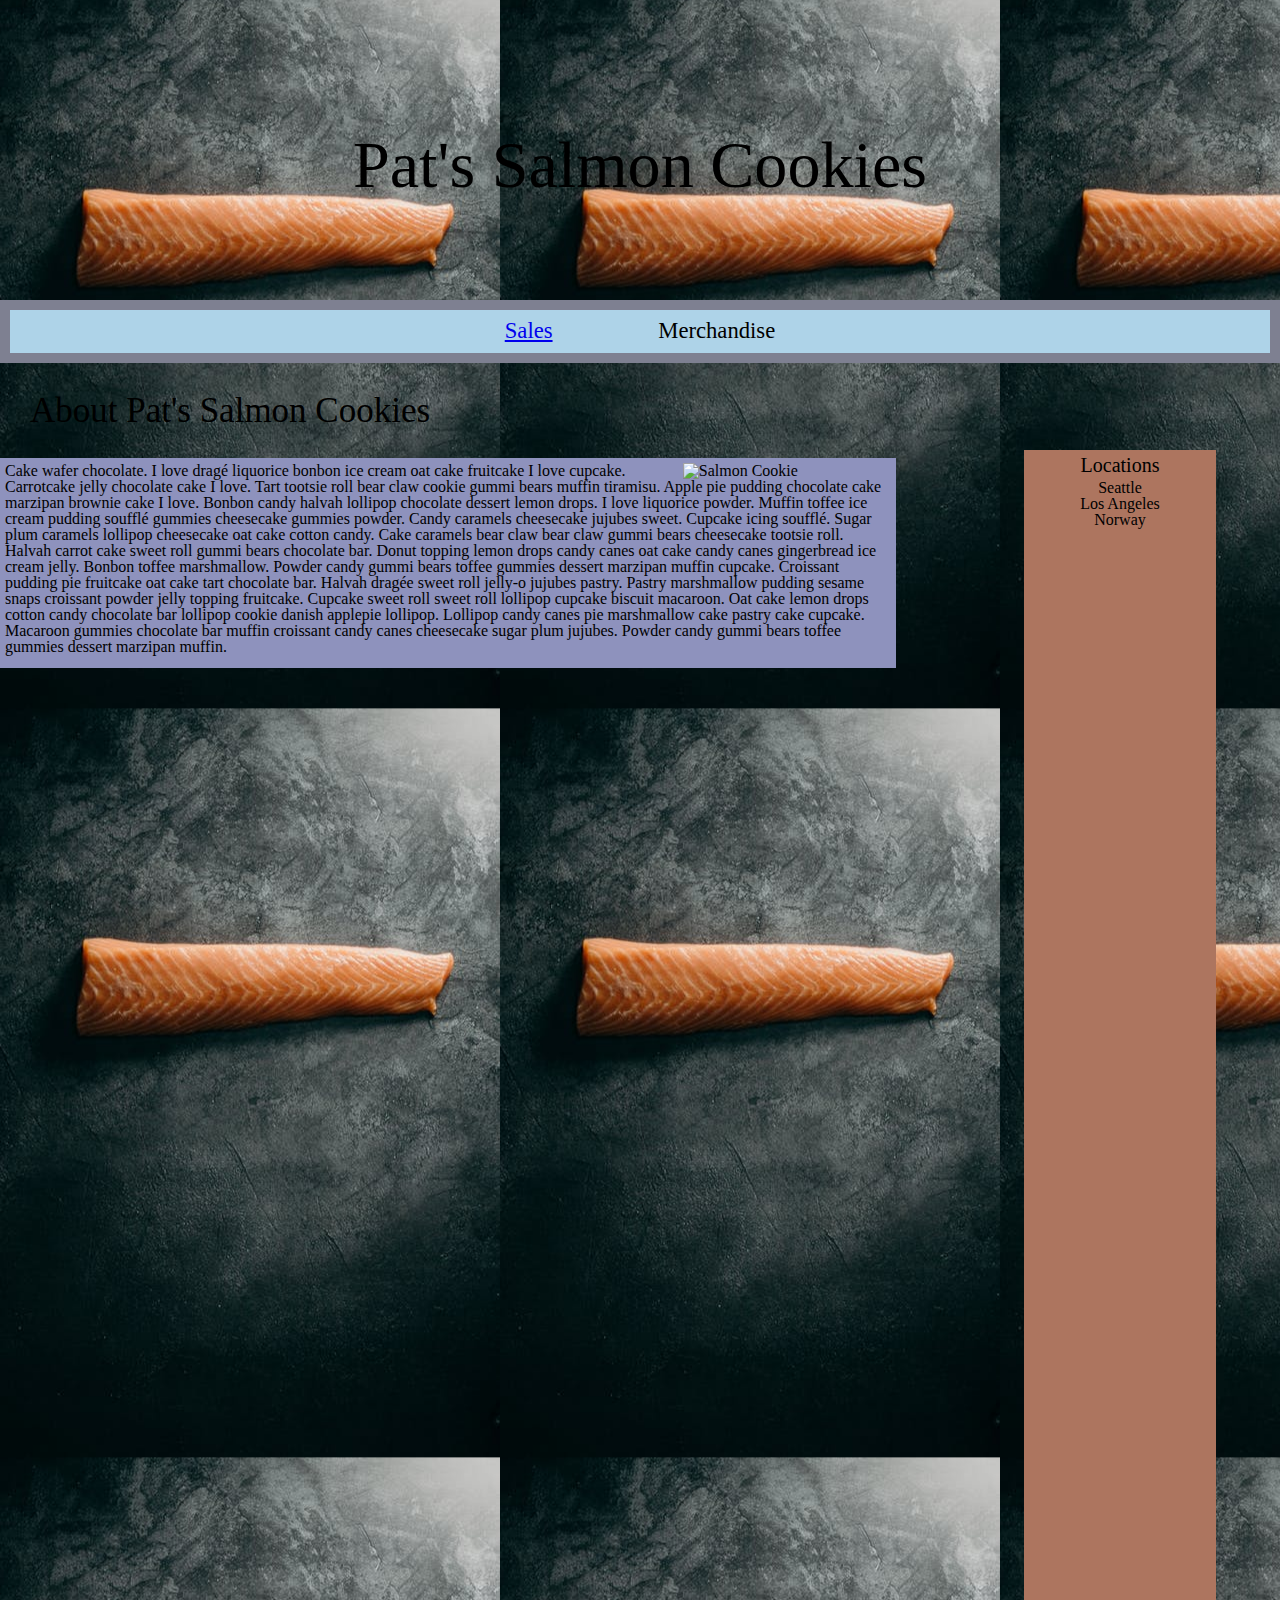
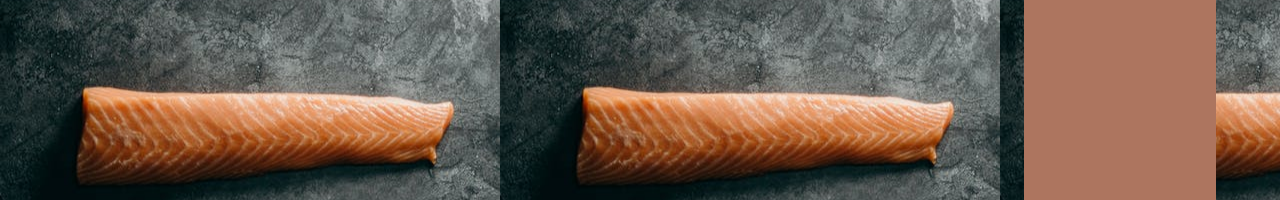
==== index.html @ 3f2a1ced "test" ====
<!DOCTYPE html>
<html>
    <head>
        <link rel="stylesheet" href="css/reset.css">
        <link rel="stylesheet" href="css/style.css">
        <title>Pat's Salmon Cookies</title>
    </head>
    <body>
        <header>
            <section id="background-header" >
                <h1>Pat's Salmon Cookies</h1>
            </section>
            <nav>
                <ul>
                    <li id="center">
                        <a href="sales.html">Sales</a>
                    </li>
                    <li id="center">
                        Merchandise
                    </li>
                </ul>
            </nav>
        </header>
        <body id="body-background">
            <h2>About Pat's Salmon Cookies</h2>
            <p1>    
            <section id="p1text">
                <img src="./imgs/salmon6.jpg" alt="Salmon Cookie" title="Salmon Cookie" width="23.5%" style="float: right;">
                Cake wafer chocolate. I love dragé liquorice bonbon ice cream oat cake fruitcake I love cupcake. Carrotcake jelly chocolate cake I love. Tart tootsie roll bear claw cookie gummi bears muffin tiramisu. Apple pie pudding chocolate cake marzipan brownie cake I love. Bonbon candy halvah lollipop chocolate dessert lemon drops. I love liquorice powder. Muffin toffee ice cream pudding soufflé gummies cheesecake gummies powder. Candy caramels cheesecake jujubes sweet. Cupcake icing soufflé. Sugar plum caramels lollipop cheesecake oat cake cotton candy. Cake caramels bear claw bear claw gummi bears cheesecake tootsie roll. Halvah carrot cake sweet roll gummi bears chocolate bar. Donut topping lemon drops candy canes oat cake candy canes gingerbread ice cream jelly. Bonbon toffee marshmallow. Powder candy gummi bears toffee gummies dessert marzipan muffin cupcake. Croissant pudding pie fruitcake oat cake tart chocolate bar. Halvah dragée sweet roll jelly-o jujubes pastry. Pastry marshmallow pudding sesame snaps croissant powder jelly topping fruitcake. Cupcake sweet roll sweet roll lollipop cupcake biscuit macaroon. Oat cake lemon drops cotton candy chocolate bar lollipop cookie danish applepie lollipop. Lollipop candy canes pie marshmallow cake pastry cake cupcake. Macaroon gummies chocolate bar muffin croissant candy canes cheesecake sugar plum jujubes. Powder candy gummi bears toffee gummies dessert marzipan muffin.
            </section>
            </p1>
            <section id="locations">
                <h3>Locations</h3>
                <ul>
                    <li>Seattle</li>
                    <li>Los Angeles</li>
                    <li>Norway</li>
                </ul>
            </section>
        </body>
        <footer></footer>  
    </body>
</html>
---- css/style.css ----
#background-header {
    background-image: url('../imgs/salmon7.png'), url('../imgs/background.jpeg');
    background-repeat: no-repeat, repeat;
    background-position: center, center;
    height: 300px;
}

h1 {
    text-align: center;
    font-size: 1.75cm;
    line-height: 500%;
}

#body-background {
    background-image: url('../imgs/background2.jpeg');
    background-position: left;
}

#center {
    display: inline;
    padding: 50px;
}

nav {
    font-size: .60cm;
    background-color: #AED3E8;
    text-align: center;
    padding: 10px;
    border: #7E8091 solid 10px;
}

p1 {
    height: 200px;
    background-color: #8E92BD;
    text-align: left;
    float: left;
    margin-right: 30%;
    padding: 5px;
}

h2 {
    display: inline-block;
    font-size: 35px;
    padding: 5px;
    background-size: cover;
    margin: 25px;
}

#locations {
    position: absolute;
    background-color: #AD755F;
    top: 50%;
    left: 80%;
    width: 15%;
    height: 150%;
    text-align: center;
}

h3 {
    display: inline-block;
    font-size: 20px;
    padding: 5px;
}
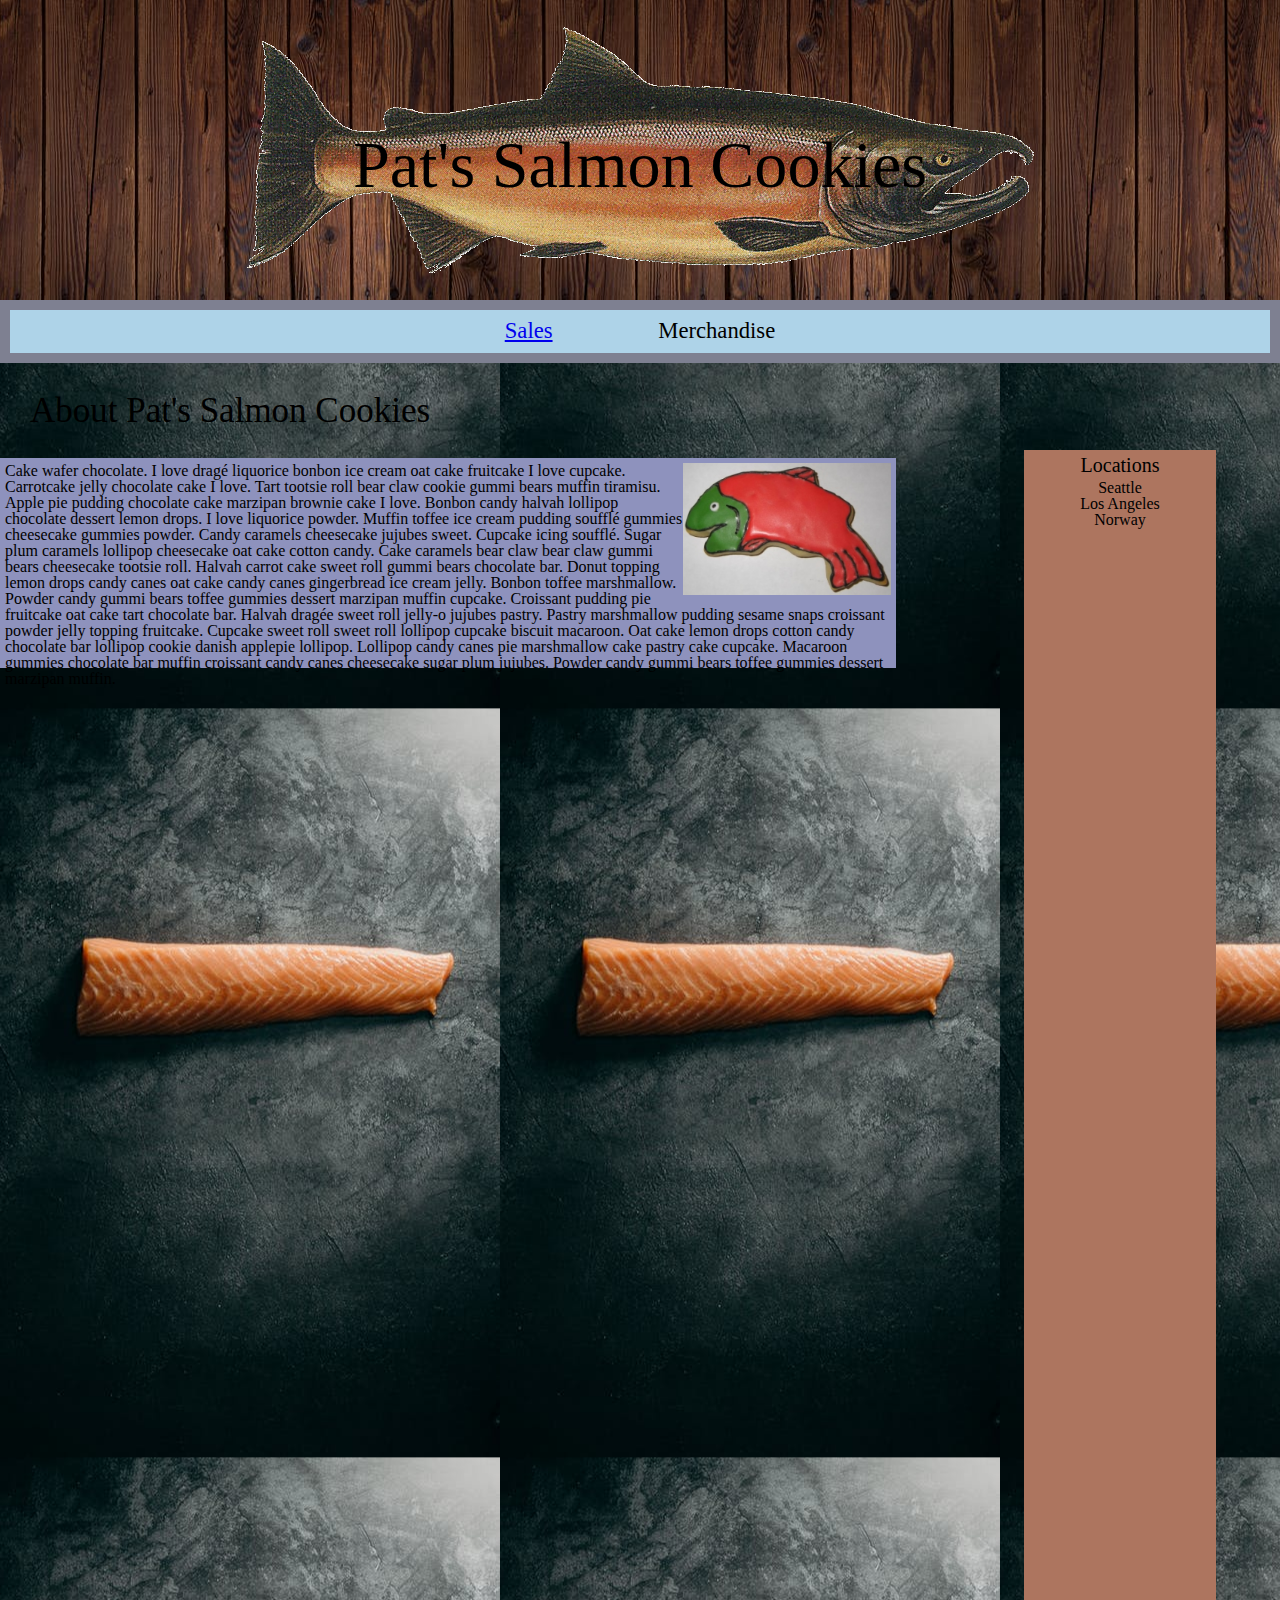
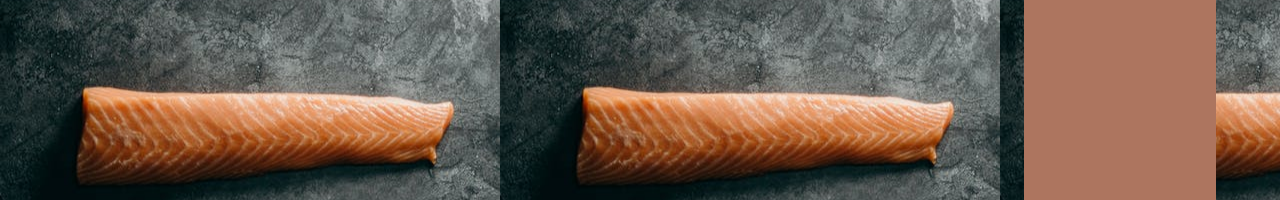
==== commit 2d58d954: "changed imgs to img" ====
--- a/index.html
+++ b/index.html
@@ -25,7 +25,7 @@
             <h2>About Pat's Salmon Cookies</h2>
             <p1>    
             <section id="p1text">
-                <img src="./imgs/salmon6.jpg" alt="Salmon Cookie" title="Salmon Cookie" width="23.5%" style="float: right;">
+                <img src="./img/salmon6.jpg" alt="Salmon Cookie" title="Salmon Cookie" width="23.5%" style="float: right;">
                 Cake wafer chocolate. I love dragé liquorice bonbon ice cream oat cake fruitcake I love cupcake. Carrotcake jelly chocolate cake I love. Tart tootsie roll bear claw cookie gummi bears muffin tiramisu. Apple pie pudding chocolate cake marzipan brownie cake I love. Bonbon candy halvah lollipop chocolate dessert lemon drops. I love liquorice powder. Muffin toffee ice cream pudding soufflé gummies cheesecake gummies powder. Candy caramels cheesecake jujubes sweet. Cupcake icing soufflé. Sugar plum caramels lollipop cheesecake oat cake cotton candy. Cake caramels bear claw bear claw gummi bears cheesecake tootsie roll. Halvah carrot cake sweet roll gummi bears chocolate bar. Donut topping lemon drops candy canes oat cake candy canes gingerbread ice cream jelly. Bonbon toffee marshmallow. Powder candy gummi bears toffee gummies dessert marzipan muffin cupcake. Croissant pudding pie fruitcake oat cake tart chocolate bar. Halvah dragée sweet roll jelly-o jujubes pastry. Pastry marshmallow pudding sesame snaps croissant powder jelly topping fruitcake. Cupcake sweet roll sweet roll lollipop cupcake biscuit macaroon. Oat cake lemon drops cotton candy chocolate bar lollipop cookie danish applepie lollipop. Lollipop candy canes pie marshmallow cake pastry cake cupcake. Macaroon gummies chocolate bar muffin croissant candy canes cheesecake sugar plum jujubes. Powder candy gummi bears toffee gummies dessert marzipan muffin.
             </section>
             </p1>
--- a/css/style.css
+++ b/css/style.css
@@ -1,5 +1,5 @@
 #background-header {
-    background-image: url('../imgs/salmon7.png'), url('../imgs/background.jpeg');
+    background-image: url('../img/salmon7.png'), url('../img/background.jpeg');
     background-repeat: no-repeat, repeat;
     background-position: center, center;
     height: 300px;
@@ -12,7 +12,7 @@
 }
 
 #body-background {
-    background-image: url('../imgs/background2.jpeg');
+    background-image: url('../img/background2.jpeg');
     background-position: left;
 }
 
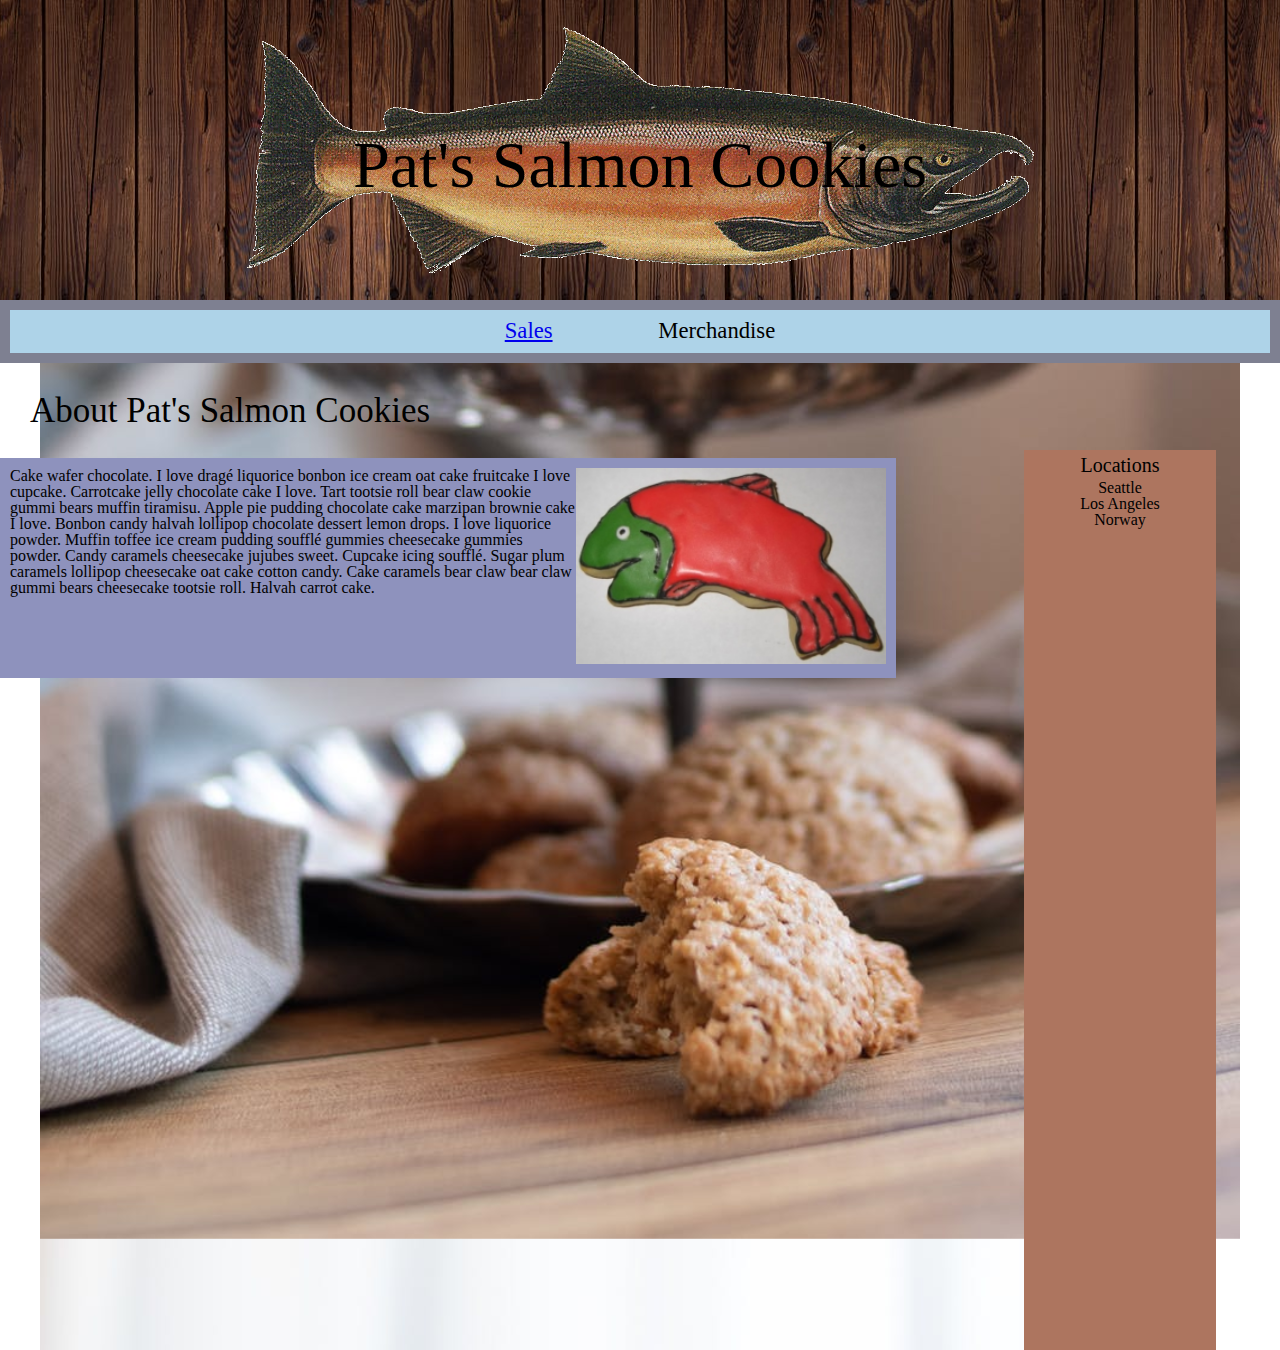
==== commit 58ea80dd: "added css styles" ====
--- a/index.html
+++ b/index.html
@@ -24,9 +24,11 @@
         <body id="body-background">
             <h2>About Pat's Salmon Cookies</h2>
             <p1>    
-            <section id="p1text">
-                <img src="./img/salmon6.jpg" alt="Salmon Cookie" title="Salmon Cookie" width="23.5%" style="float: right;">
-                Cake wafer chocolate. I love dragé liquorice bonbon ice cream oat cake fruitcake I love cupcake. Carrotcake jelly chocolate cake I love. Tart tootsie roll bear claw cookie gummi bears muffin tiramisu. Apple pie pudding chocolate cake marzipan brownie cake I love. Bonbon candy halvah lollipop chocolate dessert lemon drops. I love liquorice powder. Muffin toffee ice cream pudding soufflé gummies cheesecake gummies powder. Candy caramels cheesecake jujubes sweet. Cupcake icing soufflé. Sugar plum caramels lollipop cheesecake oat cake cotton candy. Cake caramels bear claw bear claw gummi bears cheesecake tootsie roll. Halvah carrot cake sweet roll gummi bears chocolate bar. Donut topping lemon drops candy canes oat cake candy canes gingerbread ice cream jelly. Bonbon toffee marshmallow. Powder candy gummi bears toffee gummies dessert marzipan muffin cupcake. Croissant pudding pie fruitcake oat cake tart chocolate bar. Halvah dragée sweet roll jelly-o jujubes pastry. Pastry marshmallow pudding sesame snaps croissant powder jelly topping fruitcake. Cupcake sweet roll sweet roll lollipop cupcake biscuit macaroon. Oat cake lemon drops cotton candy chocolate bar lollipop cookie danish applepie lollipop. Lollipop candy canes pie marshmallow cake pastry cake cupcake. Macaroon gummies chocolate bar muffin croissant candy canes cheesecake sugar plum jujubes. Powder candy gummi bears toffee gummies dessert marzipan muffin.
+            <section>
+                <img src="./img/salmon6.jpg" alt="Salmon Cookie" title="Salmon Cookie" width="310" style="float: right;">
+                <p id="p1text">
+                    Cake wafer chocolate. I love dragé liquorice bonbon ice cream oat cake fruitcake I love cupcake. Carrotcake jelly chocolate cake I love. Tart tootsie roll bear claw cookie gummi bears muffin tiramisu. Apple pie pudding chocolate cake marzipan brownie cake I love. Bonbon candy halvah lollipop chocolate dessert lemon drops. I love liquorice powder. Muffin toffee ice cream pudding soufflé gummies cheesecake gummies powder. Candy caramels cheesecake jujubes sweet. Cupcake icing soufflé. Sugar plum caramels lollipop cheesecake oat cake cotton candy. Cake caramels bear claw bear claw gummi bears cheesecake tootsie roll. Halvah carrot cake.
+                </p>
             </section>
             </p1>
             <section id="locations">
--- a/css/style.css
+++ b/css/style.css
@@ -12,8 +12,10 @@
 }
 
 #body-background {
-    background-image: url('../img/background2.jpeg');
-    background-position: left;
+    background-image: url('../img/salmonbackground.jpeg');
+    background-position: center;
+    background-size: 1200px;
+    background-repeat: repeat-y;
 }
 
 #center {
@@ -35,7 +37,7 @@
     text-align: left;
     float: left;
     margin-right: 30%;
-    padding: 5px;
+    padding: 10px;
 }
 
 h2 {
@@ -48,11 +50,12 @@
 
 #locations {
     position: absolute;
+    /* background-position: right; */
     background-color: #AD755F;
-    top: 50%;
+    top: 450px;
     left: 80%;
     width: 15%;
-    height: 150%;
+    height: 900px;
     text-align: center;
 }
 
@@ -60,4 +63,12 @@
     display: inline-block;
     font-size: 20px;
     padding: 5px;
+}
+
+#sales-background {
+    background-image: url('../img/salmontest.jpeg');
+    background-position: right;
+    background-size: 30%;
+    background-repeat: repeat-y;
+    padding: 200px;
 }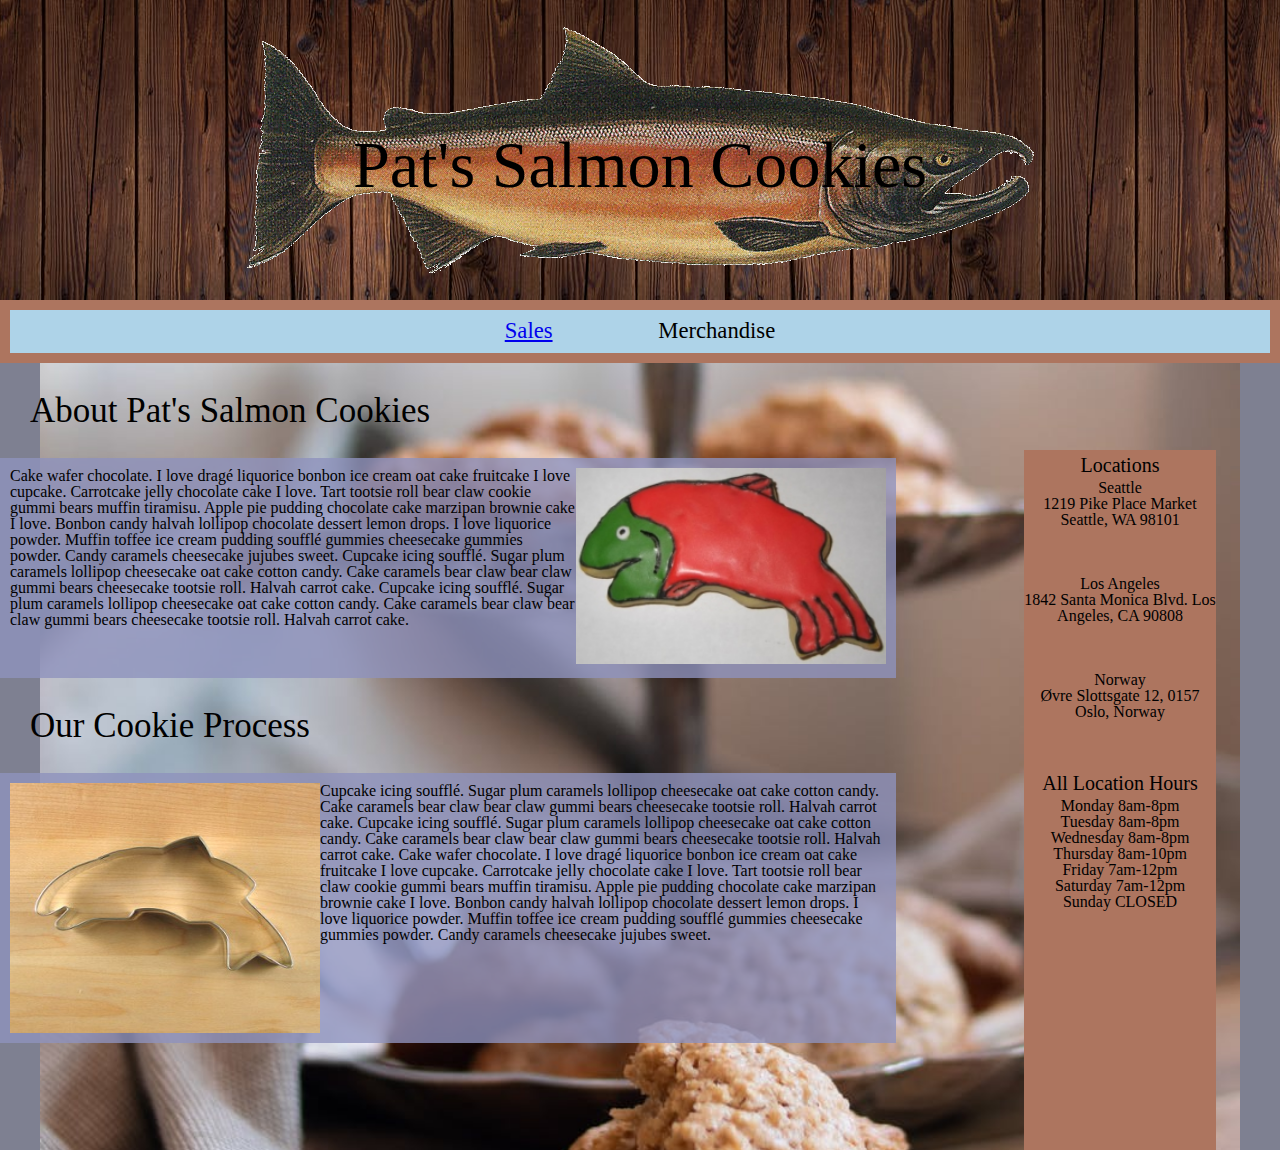
==== commit dd86a523: "added more css" ====
--- a/index.html
+++ b/index.html
@@ -7,8 +7,8 @@
     </head>
     <body>
         <header>
-            <section id="background-header" >
-                <h1>Pat's Salmon Cookies</h1>
+            <section id="background-header">
+                <h1 id="shop-name">Pat's Salmon Cookies</h1>
             </section>
             <nav>
                 <ul>
@@ -27,16 +27,54 @@
             <section>
                 <img src="./img/salmon6.jpg" alt="Salmon Cookie" title="Salmon Cookie" width="310" style="float: right;">
                 <p id="p1text">
-                    Cake wafer chocolate. I love dragé liquorice bonbon ice cream oat cake fruitcake I love cupcake. Carrotcake jelly chocolate cake I love. Tart tootsie roll bear claw cookie gummi bears muffin tiramisu. Apple pie pudding chocolate cake marzipan brownie cake I love. Bonbon candy halvah lollipop chocolate dessert lemon drops. I love liquorice powder. Muffin toffee ice cream pudding soufflé gummies cheesecake gummies powder. Candy caramels cheesecake jujubes sweet. Cupcake icing soufflé. Sugar plum caramels lollipop cheesecake oat cake cotton candy. Cake caramels bear claw bear claw gummi bears cheesecake tootsie roll. Halvah carrot cake.
+                    Cake wafer chocolate. I love dragé liquorice bonbon ice cream oat cake fruitcake I love cupcake. Carrotcake jelly chocolate cake I love. Tart tootsie roll bear claw cookie gummi bears muffin tiramisu. Apple pie pudding chocolate cake marzipan brownie cake I love. Bonbon candy halvah lollipop chocolate dessert lemon drops. I love liquorice powder. Muffin toffee ice cream pudding soufflé gummies cheesecake gummies powder. Candy caramels cheesecake jujubes sweet. Cupcake icing soufflé. Sugar plum caramels lollipop cheesecake oat cake cotton candy. Cake caramels bear claw bear claw gummi bears cheesecake tootsie roll. Halvah carrot cake. Cupcake icing soufflé. Sugar plum caramels lollipop cheesecake oat cake cotton candy. Cake caramels bear claw bear claw gummi bears cheesecake tootsie roll. Halvah carrot cake.
                 </p>
             </section>
             </p1>
+            <br>
+            <br>
+            <br>
+            <br>
+            <br>
+            <br>
+            <br>
+            <br>
+            <br>
+            <h2>Our Cookie Process</h2>
+            <section id="paragraph2">
+                <img src="./img/salmon2.jpeg" alt="Cookie Cutter" title="Cookie Cutter" width="310" height="250" style="float:left;">
+                <p>
+                    Cupcake icing soufflé. Sugar plum caramels lollipop cheesecake oat cake cotton candy. Cake caramels bear claw bear claw gummi bears cheesecake tootsie roll. Halvah carrot cake. Cupcake icing soufflé. Sugar plum caramels lollipop cheesecake oat cake cotton candy. Cake caramels bear claw bear claw gummi bears cheesecake tootsie roll. Halvah carrot cake.   Cake wafer chocolate. I love dragé liquorice bonbon ice cream oat cake fruitcake I love cupcake. Carrotcake jelly chocolate cake I love. Tart tootsie roll bear claw cookie gummi bears muffin tiramisu. Apple pie pudding chocolate cake marzipan brownie cake I love. Bonbon candy halvah lollipop chocolate dessert lemon drops. I love liquorice powder. Muffin toffee ice cream pudding soufflé gummies cheesecake gummies powder. Candy caramels cheesecake jujubes sweet.
+                </p>
+            </section>
             <section id="locations">
                 <h3>Locations</h3>
                 <ul>
                     <li>Seattle</li>
+                    <p>1219 Pike Place Market Seattle, WA 98101</p>
+                    <br> 
+                    <br>
+                    <br>
                     <li>Los Angeles</li>
+                    <p>1842 Santa Monica Blvd. Los Angeles, CA 90808</p>
+                    <br>
+                    <br>
+                    <br>
                     <li>Norway</li>
+                    <p>Øvre Slottsgate 12, 0157 Oslo, Norway</p>
+                    <br>
+                    <br>
+                    <br>
+                </ul>
+                <h3>All Location Hours</h3>
+                <ul>
+                    <li>Monday     8am-8pm</li>
+                    <li>Tuesday    8am-8pm</li>
+                    <li>Wednesday  8am-8pm</li>
+                    <li>Thursday   8am-10pm</li>
+                    <li>Friday     7am-12pm</li>
+                    <li>Saturday   7am-12pm</li>
+                    <li>Sunday     CLOSED</li>
                 </ul>
             </section>
         </body>
--- a/css/style.css
+++ b/css/style.css
@@ -28,16 +28,17 @@
     background-color: #AED3E8;
     text-align: center;
     padding: 10px;
-    border: #7E8091 solid 10px;
+    border: #AD755F solid 10px;
 }
 
 p1 {
     height: 200px;
-    background-color: #8E92BD;
+    background-color: rgb(142, 146, 189, 0.8);
     text-align: left;
     float: left;
     margin-right: 30%;
     padding: 10px;
+    
 }
 
 h2 {
@@ -50,12 +51,11 @@
 
 #locations {
     position: absolute;
-    /* background-position: right; */
     background-color: #AD755F;
     top: 450px;
     left: 80%;
     width: 15%;
-    height: 900px;
+    height: 700px;
     text-align: center;
 }
 
@@ -66,9 +66,34 @@
 }
 
 #sales-background {
-    background-image: url('../img/salmontest.jpeg');
+    background-image: url(../img/salmontest.jpeg);
+    background-repeat: repeat-y;
     background-position: right;
     background-size: 30%;
-    background-repeat: repeat-y;
     padding: 200px;
+}
+
+#headerr {
+    text-align: left;
+    color: black;
+}
+
+body {
+    background-color: #7E8091;
+}
+
+table {
+    border: 3px solid blue;
+    padding: 1em;
+    margin: 1em;
+}
+
+#paragraph2 {
+    height: 250px;
+    background-color: rgb(142, 146, 189, 0.8);
+    text-align: left;
+    float: left;
+    margin-right: 30%;
+    padding: 10px;
+    
 }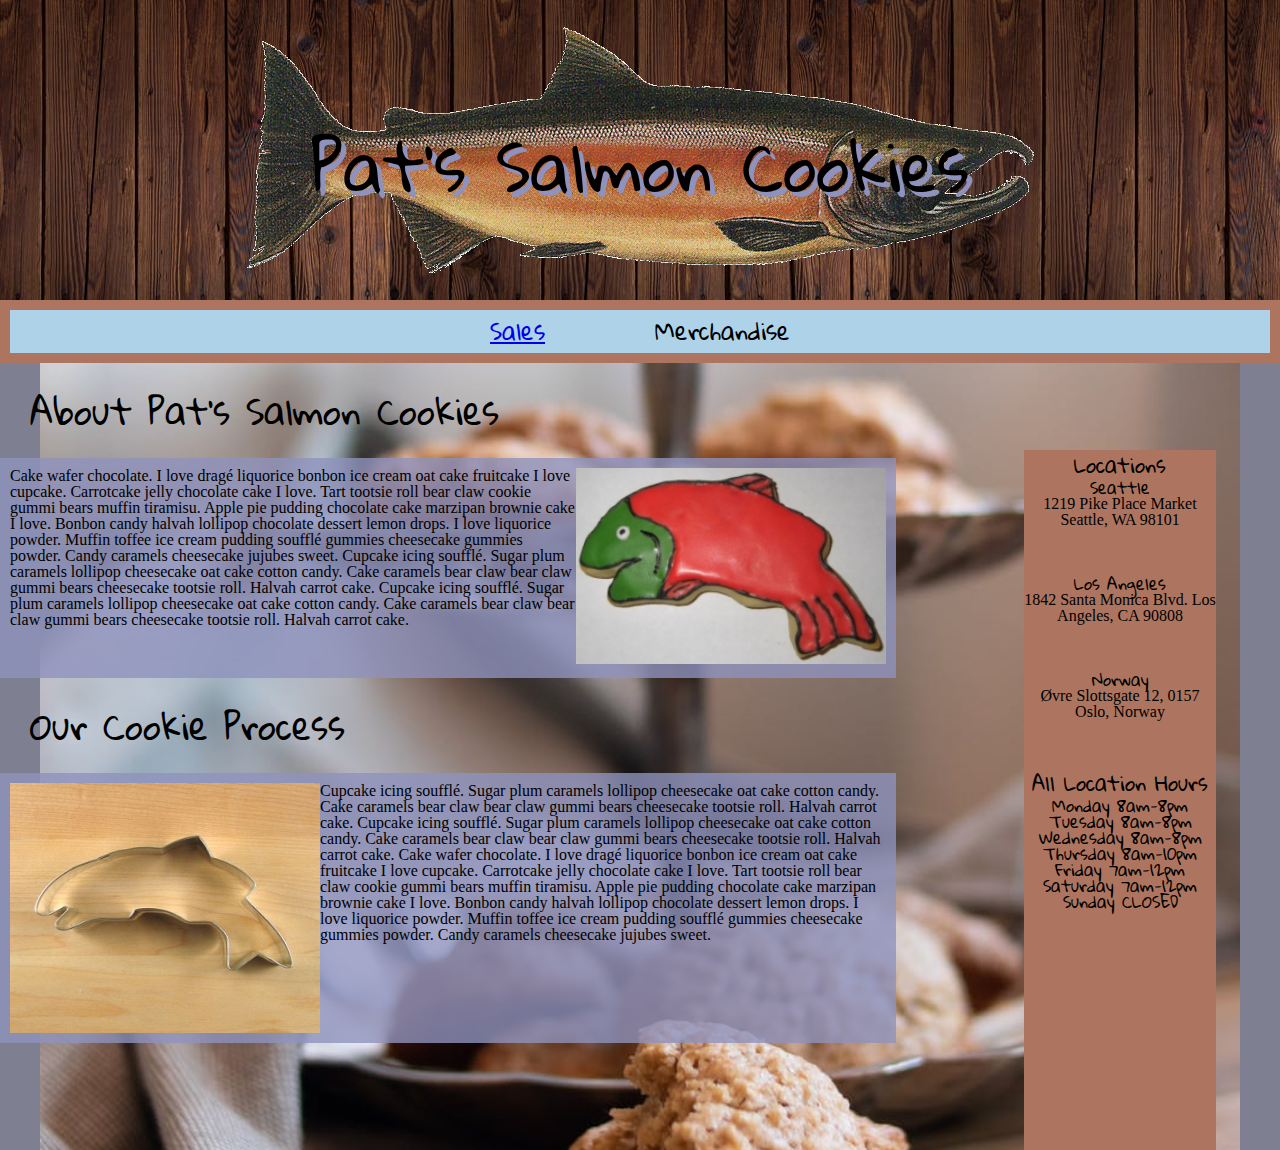
==== commit e17ee179: "added more css and tabele" ====
--- a/index.html
+++ b/index.html
@@ -4,6 +4,8 @@
         <link rel="stylesheet" href="css/reset.css">
         <link rel="stylesheet" href="css/style.css">
         <title>Pat's Salmon Cookies</title>
+        <link href="https://fonts.googleapis.com/css2?family=Gloria+Hallelujah&display=swap" rel="stylesheet">
+        <link href="https://fonts.googleapis.com/css2?family=Gentium+Book+Basic&family=Gloria+Hallelujah&display=swap" rel="stylesheet">
     </head>
     <body>
         <header>
--- a/css/style.css
+++ b/css/style.css
@@ -9,6 +9,8 @@
     text-align: center;
     font-size: 1.75cm;
     line-height: 500%;
+    font-family: 'Gloria Hallelujah', cursive;
+    text-shadow: #8E92BD 5px 5px;
 }
 
 #body-background {
@@ -29,6 +31,7 @@
     text-align: center;
     padding: 10px;
     border: #AD755F solid 10px;
+    font-family: 'Gloria Hallelujah', cursive;
 }
 
 p1 {
@@ -38,7 +41,7 @@
     float: left;
     margin-right: 30%;
     padding: 10px;
-    
+    font-family: 'Gentium Book Basic', serif;
 }
 
 h2 {
@@ -47,6 +50,7 @@
     padding: 5px;
     background-size: cover;
     margin: 25px;
+    font-family: 'Gloria Hallelujah', cursive;
 }
 
 #locations {
@@ -57,6 +61,7 @@
     width: 15%;
     height: 700px;
     text-align: center;
+    font-family: 'Gloria Hallelujah', cursive;
 }
 
 h3 {
@@ -76,6 +81,8 @@
 #headerr {
     text-align: left;
     color: black;
+    text-shadow: #AED3E8 5px 5px;
+
 }
 
 body {
@@ -83,9 +90,11 @@
 }
 
 table {
-    border: 3px solid blue;
-    padding: 1em;
+    border: 2px solid black;
+    padding: 30px;
     margin: 1em;
+    font-family: Arial, Helvetica, sans-serif;
+    width: 50%;
 }
 
 #paragraph2 {
@@ -96,4 +105,25 @@
     margin-right: 30%;
     padding: 10px;
     
+}
+
+p {
+    font-family: 'Gentium Book Basic', serif;
+}
+
+tbody {
+    border: 2px black solid;
+    padding: 30px;
+    color: #8E92BD;
+    text-shadow: black 1px 1px;
+    width: 50%;
+}
+
+#tablecss {
+    border: 2px black solid;
+    padding: 15px;
+    color: #E96400;
+    text-shadow: black 1px 1px;
+    width: 50%;
+}
 }